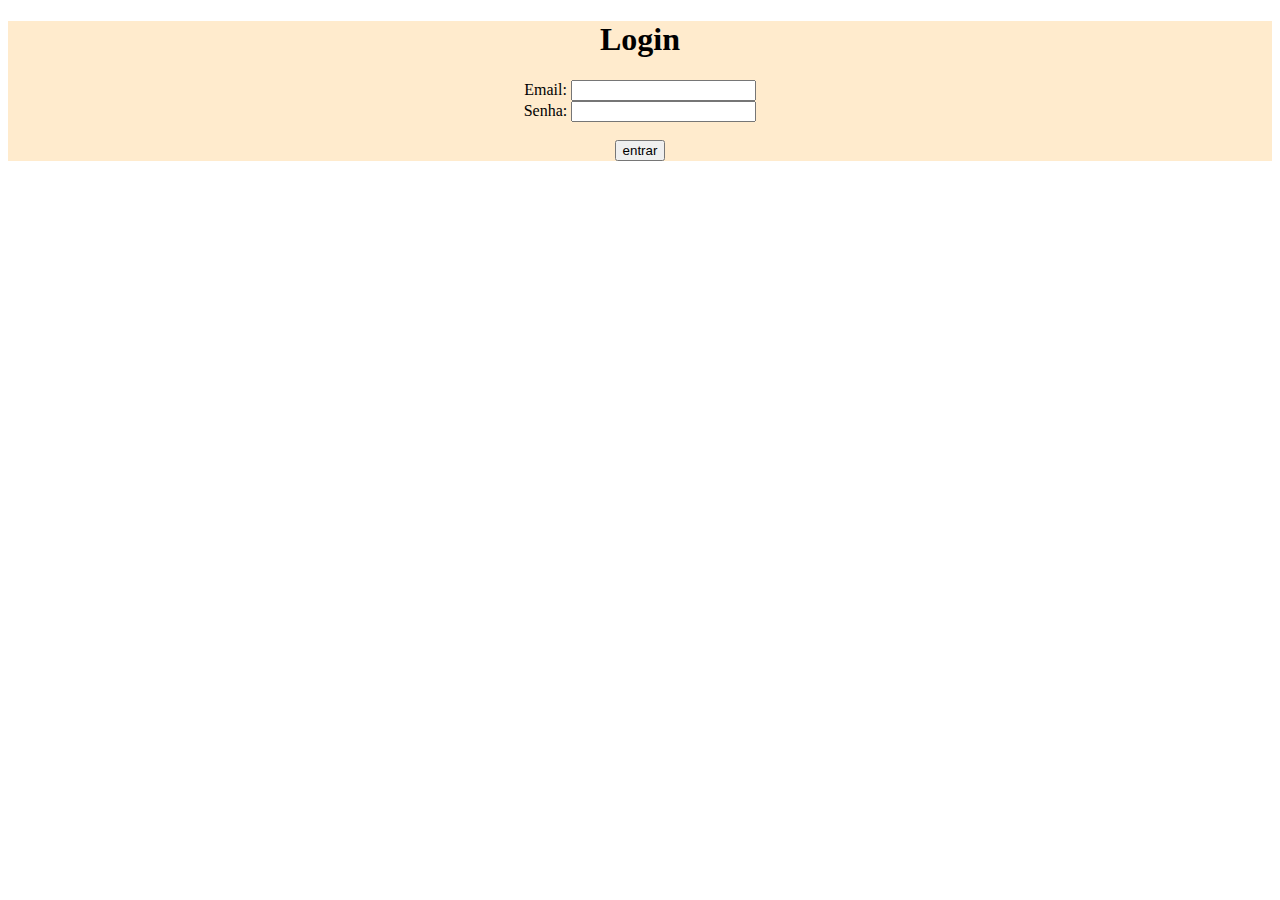
==== login.html @ 4e4d242d "Criando login e styleLogin; atualizando style e adicionando nova imagens" ====
<!DOCTYPE html>
<html lang="pt-br">
<head>
    <meta charset="UTF-8">
    <meta name="viewport" content="width=device-width, initial-scale=1.0">
    <title>Cadastro</title>
    <link rel="stylesheet" href="styleLogin.css">
</head>
<body>

    <section id="loginHome">

        <h1>Login</h1>

        Email: <input type="email" name="email" id="iemail" required> <br>
        Senha: <input type="password" name="password" id="ipassword"> <br><br>

        <input type="submit" name="submit" id="isubmit" value="entrar">
        
    </section>
</body>
</html>
---- styleLogin.css ----
@charset "UTF-8";

#loginHome {
    background-color: blanchedalmond;
    text-align: center;
    width: 10vw 10vh;
}
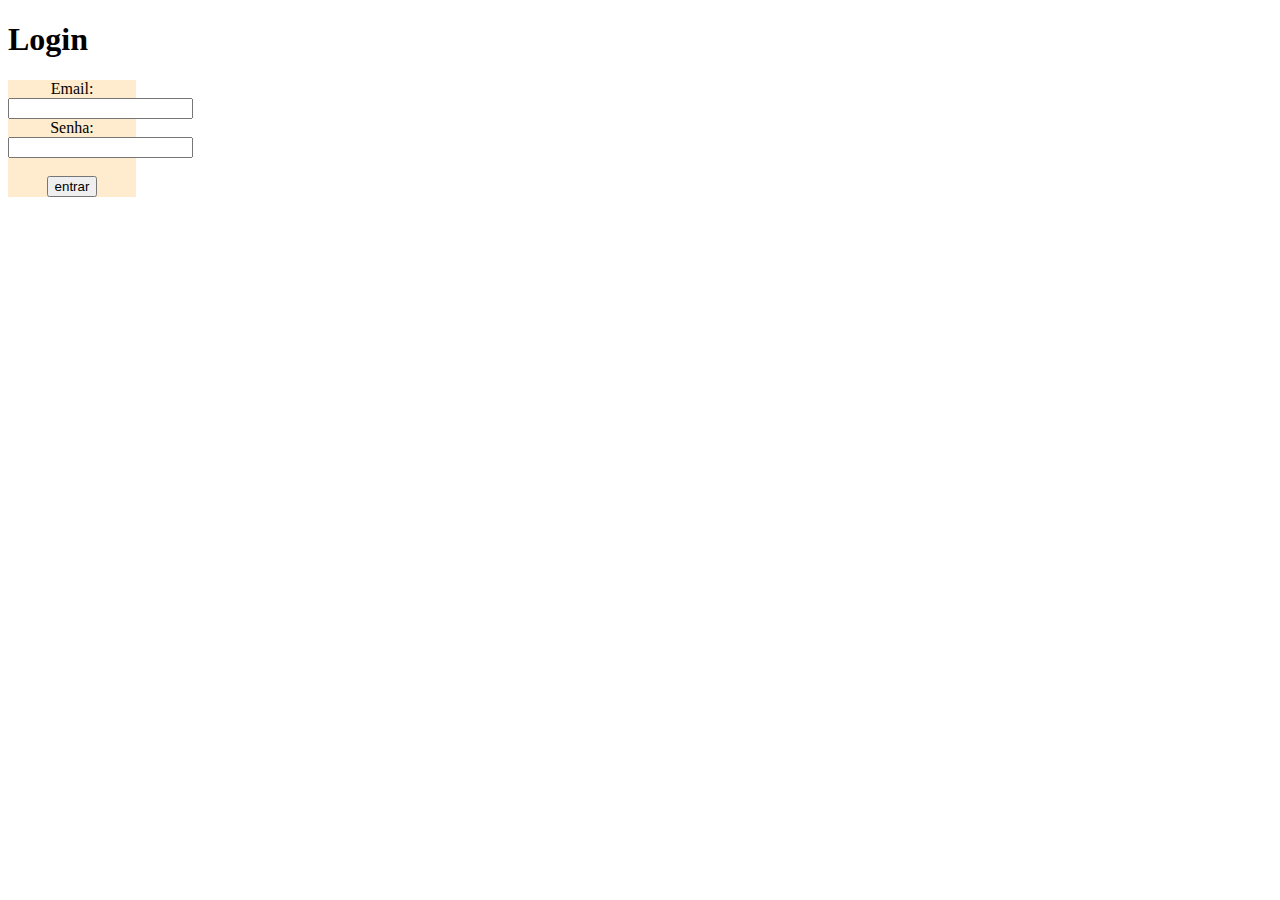
==== commit 76ab4947: "atualizando styleLogin" ====
--- a/login.html
+++ b/login.html
@@ -12,10 +12,11 @@
 
         <h1>Login</h1>
 
-        Email: <input type="email" name="email" id="iemail" required> <br>
-        Senha: <input type="password" name="password" id="ipassword"> <br><br>
-
-        <input type="submit" name="submit" id="isubmit" value="entrar">
+        <form action="" method="get">
+            Email: <input type="email" name="email" id="iemail" required> <br>
+            Senha: <input type="password" name="password" id="ipassword"> <br><br>
+            <input type="submit" name="submit" id="isubmit" value="entrar">
+        </form>
         
     </section>
 </body>
--- a/styleLogin.css
+++ b/styleLogin.css
@@ -1,7 +1,7 @@
 @charset "UTF-8";
 
-#loginHome {
+#loginHome > form {
     background-color: blanchedalmond;
     text-align: center;
-    width: 10vw 10vh;
+    width: 10vw;
 }